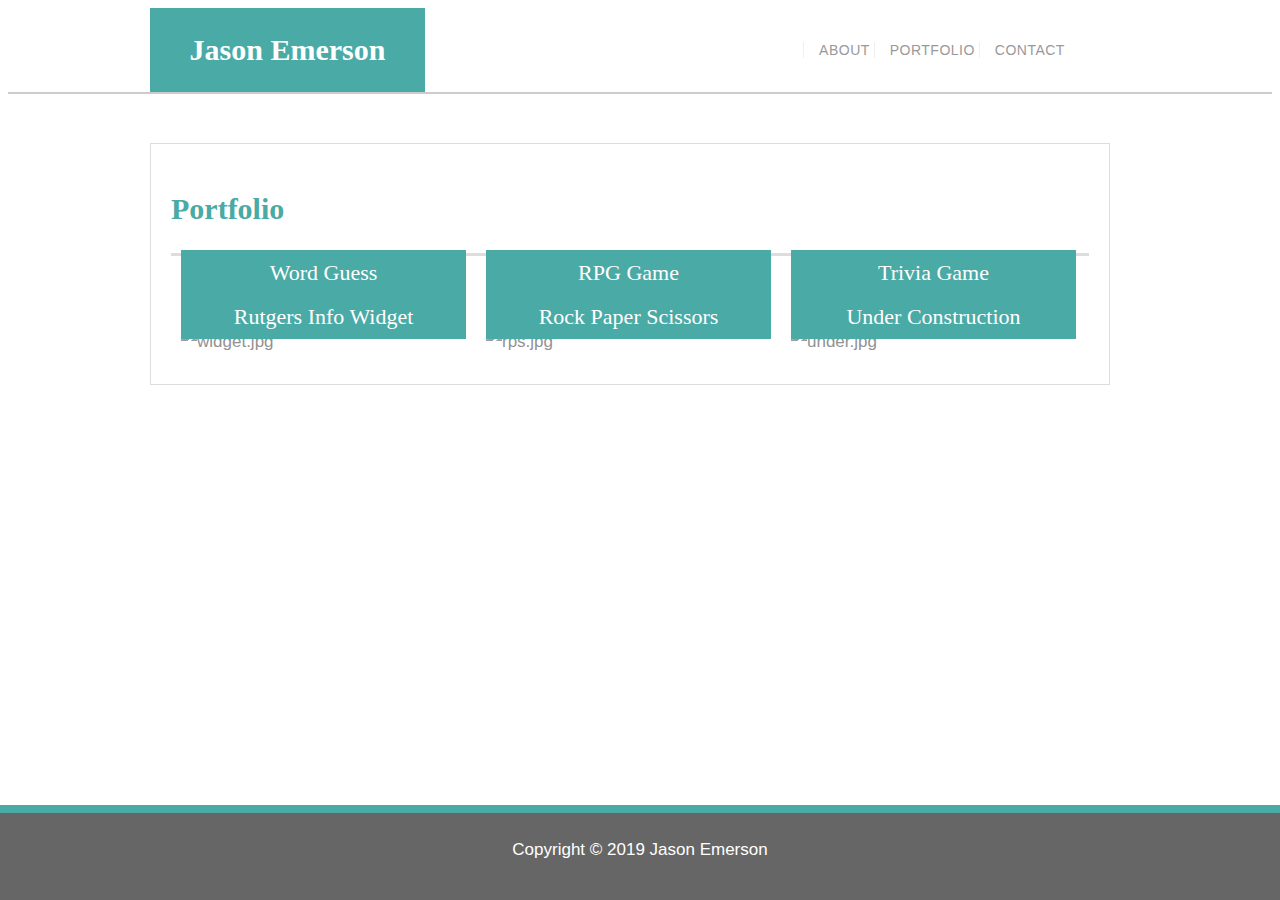
==== portfolio.html @ f36c9b0d "added word guess link" ====
<!DOCTYPE html>
<html lang="en-us">

<head>
    <title>...Portfolio...</title>
    <link rel="icon" href="favicon.ico" />
    <link rel="stylesheet" type="text/css" href="assets/css/reset.css">
    <link rel="stylesheet" type="text/css" href="assets/css/style.css">
    <meta charset="UTF-8">
</head>

<body>

    <header id="header">
        <div class="container">
            <a href="index.html" id="logo" title="Main Page">Jason Emerson </a>
            <nav id="links">
                <a href="index.html" title="Main Page">About</a>
                <a href="portfolio.html" title="My Portfolio">Portfolio</a>
                <a href="contact.html" title="Contact Info">Contact</a>
            </nav>
        </div>
    </header>


    <div id="main_container" class="container">
        <section class="main_body">
            <h1>Portfolio</h1>

            <div class="work">
                <img src="assets/images/hangman.jpg" alt="hangman.jpg">

                <h3>Word Guess
                    <a href="https://bugzweiser13.github.io/word_guess/."></a>
                </h3>
            </div>
            <div class="work">
                <img src="assets/images/rpg.jpg" alt="rpg.jpg">

                <h3>RPG Game</h3>
            </div>
            <div class="work">
                <img src="assets/images/trivia.jpg" alt="Trivia.jpg">

                <h3>Trivia Game</h3>
            </div>
            <div class="work">
                <img src="assets/images/widget.jpg" alt="widget.jpg">

                <h3>Rutgers Info Widget</h3>
            </div>
            <div class="work">
                <img src="assets/images/rps.jpg" alt="rps.jpg">

                <h3>Rock Paper Scissors</h3>
            </div>
            <div class="work">
                <img src="assets/images/under.jpg" alt="under.jpg">

                <h3>Under Construction</h3>
            </div>

        </section>
    </div>

    <footer>
        <div class="footer">
            Copyright &copy; 2019 Jason Emerson
        </div>
    </footer>

</body>

</html>
---- assets/css/style.css ----
body {
    font-family: 'Arial', 'Helvetica Neue', Helvetica, sans-serif;
	font-size: 17px;
	line-height: 34px;
	color: #777;
	background: url("../images/concrete_seamless.png");
}
* {
	box-sizing: border-box;
}

/*
=============================================
General Layout
=============================================
*/

.container {
	width: 98%;
	max-width: 980px;
	margin: 0 auto;
	clear: both;
}
/*h1,
h2,
h3,
p {
	margin-bottom: 30px;
}*/

h1,
h2,
h3 {
	font-family: Georgia, Times, "Times New Roman", serif;
	font-weight: 700;
	color: #4aaaa5;
}

h1 {
	padding-bottom: 20px;
	font-size: 30px;
	line-height: 49px;
	border-bottom: 3px solid #ddd;
}

h2,
h3 {
	font-size: 22px;
}

/*
=============================================
Universal Header Layout
=============================================
*/

#header {
    position: static;
	z-index: 99;
	width: 100%;
	color: #fff;
	background: #fff;
	border-bottom: 2px solid #ccc;
}
#logo {
	float: left;
	width: 640px;
	font-family: Georgia, Times, "Times New Roman", serif;
	font-size: 30px;
	font-weight: 700;
	line-height: 84px;
	color: #fff;
	text-align: center;
	text-decoration: none;
	background: #4aaaa5;
}
#links {
	font-size: 12px;
	text-decoration: none;
}
#links a {
	padding-left: 15px;
	color: #999;
    text-decoration: none;
    text-transform: uppercase;
    letter-spacing: .5px;
	border-left: 1px solid #efefef;
}
.header a:hover  {
    color: #ff0000;
}

/*
=============================================
Universal Main Body Layout
=============================================
*/

/*#main_container {
    padding-top: 135px;
	overflow: auto;
}*/
.main_body {
	float: left;
    width: 100%;
	max-width: 960px;
    padding: 20px;
    text-align: justify;
	background: #fff;
	border: 1px solid #ddd;
}
.main_body img {
    margin-right: 1%;
}

/*
=============================================
Universal Footer Layout
=============================================
*/
.footer {
	width: 640px;
	height: 95px;
    border-top: 8px solid #4aaaa5;
    background: #666666;
    padding: 20px;
    color: white;
    text-align: center;
}

/*
=============================================
Portfolio Page Layout
=============================================
*/
.work {
	position: relative;
	float: left;
}

.work img {
	width: 100%;
	border: 0 none;
	opacity: 0.8;
}

.work h3 {
	position: absolute;
	bottom: 20px;
	width: 100%;
	padding: 10px;
	margin-bottom: 0;
	font-weight: 250;
	line-height: 25px;
	color: #fff;
	text-align: center;
	background: #4aaaa5;
}

/*
=============================================
Contact Page Layout
=============================================
*/
#contact_body ul {
	margin-bottom: 20px;
}

#contact_body li {
	margin-bottom: 10px;
}

label,
input[type=text],
input[type=email],
textarea {
	display: block;
    width: 100%;
    color: #777;
}

input[type=text],
input[type=email],
textarea {
	height: 35px;
	padding: 0 10px;
	font-size: 14px;
	border: 1px solid #ddd;
}

textarea {
    padding: 5px;
    height: 200px;
}

button[type=submit],
button[type=reset] {
	padding: 10px 30px;
	font-size: 18px;
	color: #fff;
	cursor: pointer;
	background: #4aaaa5;
	border: 0 none;
}

/*
=================================================
Responsive Attributes
=================================================
*/

/* For mobile phones: */
 @media only screen and (min-width: 640px){
	
	#logo  {width: 100%;}
	#me2   {width: 100%;}

	#links {
		width: 100%;
		text-align: center;
	}
	.main_body {
		margin-top: 5px;
	}
	#me2 {
		padding-top: 2%;
	}
	.footer {
		clear: both;
	}
  }

  @media only screen and (min-width: 768px) {
	/* For tablets: */
	.container {width: 98%;}
	.footer {width: 100%;}
	#header {width: 100%;}

	#logo {
		float: left;
		width: 275px;
	}
	#links {
		margin: 0 0 0 30%;
		padding: 25px;
		font-size: 14px;
	}	
	.work{
		position: relative;
		float: left;
		width: 275px;
		margin: 5px 10px 5px;	
	}	
	#me2 {
		float: left;
		width: 50%;
	}

  }
  
  @media only screen and (min-width: 980px) {
	/* For desktop: */
	.container {width: 98%;}
	#header {width: 100%;}

	#logo {
		float: left;
		width: 275px;
	}	
	#links {
		margin: 0 0 0 30%;
		padding: 25px;
		font-size: 14px;
	}
	.main_body {
		margin-top: 5%;
	}	
	.work{
		position: relative;
		float: left;
		width: 285px;
		margin: 5px 10px 5px;	
	}
	#me2 {
		float: left;
		width: 30%;
	}
	.footer {
		position: fixed;
		left: 0;
		bottom: 0;
		width: 100%;
	}

  }
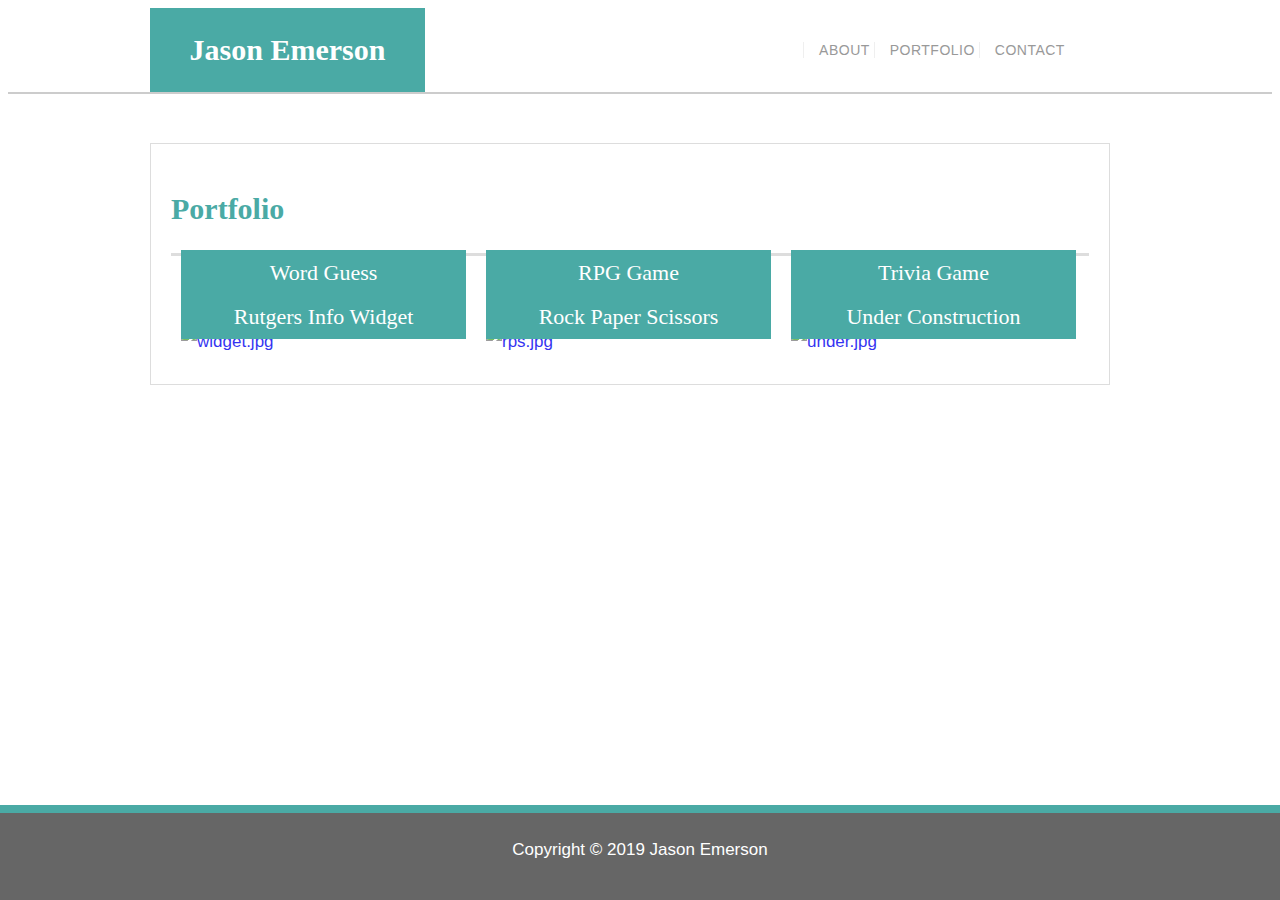
==== commit 19a968ef: "add links to portfolio" ====
--- a/portfolio.html
+++ b/portfolio.html
@@ -2,11 +2,13 @@
 <html lang="en-us">
 
 <head>
+    <meta charset="UTF-8">
+    <meta name="viewport" content="width=device-width, initial-scale=1.0">
     <title>...Portfolio...</title>
     <link rel="icon" href="favicon.ico" />
     <link rel="stylesheet" type="text/css" href="assets/css/reset.css">
     <link rel="stylesheet" type="text/css" href="assets/css/style.css">
-    <meta charset="UTF-8">
+
 </head>
 
 <body>
@@ -29,20 +31,19 @@
 
             <div class="work">
                 <img src="assets/images/hangman.jpg" alt="hangman.jpg">
-
-                <h3>Word Guess
-                    <a href="https://bugzweiser13.github.io/word_guess/."></a>
-                </h3>
+                <a href="https://bugzweiser13.github.io/word_guess/.">
+                    <h3>Word Guess</h3>
+                </a>
             </div>
             <div class="work">
                 <img src="assets/images/rpg.jpg" alt="rpg.jpg">
-
-                <h3>RPG Game</h3>
+                <a href="https://bugzweiser13.github.io/unit-4-game/">
+                    <h3>RPG Game</h3>
             </div>
             <div class="work">
                 <img src="assets/images/trivia.jpg" alt="Trivia.jpg">
-
-                <h3>Trivia Game</h3>
+                <a href="https://bugzweiser13.github.io/TriviaGame/">
+                    <h3>Trivia Game</h3>
             </div>
             <div class="work">
                 <img src="assets/images/widget.jpg" alt="widget.jpg">
